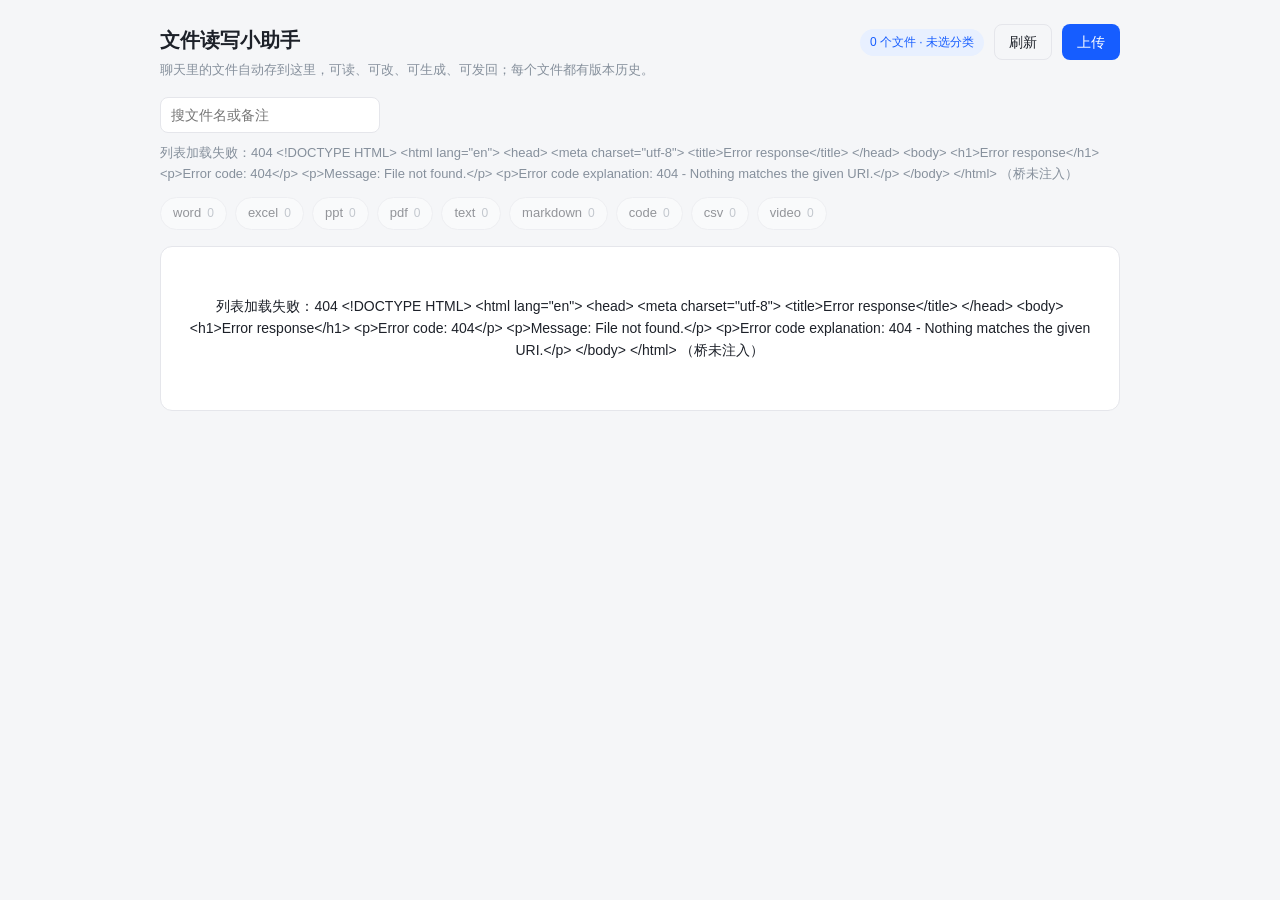
==== views/file_rw_assistant/index.html @ 7b6cfd91 "fix: v1.5.0 打开先出抽屉再取数；取消空分类自动退回全部" ====
<!doctype html>
<html lang="zh-CN">
<head>
  <meta charset="utf-8" />
  <meta name="viewport" content="width=device-width, initial-scale=1" />
  <title>文件读写小助手</title>
  <link rel="stylesheet" href="./styles.css?v=1.5.0" />
</head>
<body>
  <main class="page">
    <header class="page-head">
      <div>
        <h1>文件读写小助手</h1>
        <p class="sub">聊天里的文件自动存到这里，可读、可改、可生成、可发回；每个文件都有版本历史。</p>
      </div>
      <div class="head-actions">
        <span class="chip" id="stat">—</span>
        <button class="ghost" id="refresh" type="button">刷新</button>
        <button id="pick" type="button">上传</button>
        <input id="file" type="file" multiple hidden />
      </div>
    </header>

    <div class="toolbar">
      <input id="q" type="search" placeholder="搜文件名或备注" />
      <span class="hint" id="up-hint"></span>
    </div>

    <div class="kinds" id="kinds"></div>

    <section class="card" id="card">
      <table class="files" id="table">
        <thead>
          <tr>
            <th>名称</th><th>类型</th><th>大小</th><th>版本</th><th>更新时间</th><th class="actions-col"></th>
          </tr>
        </thead>
        <tbody></tbody>
      </table>
      <div class="empty" id="empty" hidden>
        <p class="empty-title">这一类里还没有文件</p>
        <p class="empty-hint">在聊天里发一份文件，或者点右上角上传、直接把文件拖到这个框里。</p>
      </div>
    </section>

    <aside class="drawer" id="drawer" hidden>
      <div class="drawer-head">
        <div>
          <strong id="d-name"></strong>
          <p class="hint" id="d-meta"></p>
        </div>
        <button class="ghost" id="d-close" type="button">关闭</button>
      </div>
      <div class="drawer-actions">
        <button class="ghost" id="d-download" type="button">下载</button>
        <button class="ghost" id="d-send" type="button">发到会话</button>
        <button class="link-danger" id="d-delete" type="button">删除</button>
      </div>
      <section class="pane">
        <h4>内容</h4>
        <textarea id="d-content" spellcheck="false"></textarea>
        <div class="pane-foot">
          <span class="hint" id="d-hint"></span>
          <button id="d-save" type="button" disabled>存为新版本</button>
        </div>
      </section>
      <section class="pane">
        <h4>版本历史</h4>
        <ul class="versions" id="d-versions"></ul>
      </section>
    </aside>
  </main>
  <script src="./app.js?v=1.5.0"></script>
</body>
</html>
---- views/file_rw_assistant/styles.css ----
:root {
  --bg: #f5f6f8;
  --card: #ffffff;
  --text: #1d2129;
  --muted: #86909c;
  --line: #e5e6eb;
  --accent: #165dff;
  --accent-soft: #e8f0ff;
  --danger: #f53f3f;
  --warn-bg: #fff7e8;
  --warn-text: #a86b00;
  --radius: 10px;
}

@media (prefers-color-scheme: dark) {
  :root {
    --bg: #17171a;
    --card: #1f1f23;
    --text: #e8e8ea;
    --muted: #8a8a92;
    --line: #2e2e34;
    --accent: #4080ff;
    --accent-soft: #1e2a44;
    --danger: #f76965;
    --warn-bg: #2c2413;
    --warn-text: #e0b25c;
  }
}

* {
  box-sizing: border-box;
}

body {
  margin: 0;
  background: var(--bg);
  color: var(--text);
  font: 14px/1.6 -apple-system, BlinkMacSystemFont, "Segoe UI", "Microsoft YaHei",
    sans-serif;
}

.page {
  max-width: 1000px;
  margin: 0 auto;
  padding: 24px 20px 48px;
}

.page-head {
  display: flex;
  align-items: flex-start;
  justify-content: space-between;
  gap: 16px;
  flex-wrap: wrap;
  margin-bottom: 16px;
}

h1 {
  margin: 0 0 4px;
  font-size: 20px;
  font-weight: 600;
}

.sub {
  margin: 0;
  color: var(--muted);
  font-size: 13px;
}

.head-actions {
  display: flex;
  align-items: center;
  gap: 10px;
}

.chip {
  padding: 4px 10px;
  border-radius: 999px;
  background: var(--accent-soft);
  color: var(--accent);
  font-size: 12px;
  white-space: nowrap;
}

button {
  font: inherit;
  cursor: pointer;
  border-radius: 8px;
  border: 1px solid transparent;
  padding: 6px 14px;
  background: var(--accent);
  color: #fff;
  transition: opacity 0.15s ease;
}

button:hover {
  opacity: 0.88;
}

button:disabled {
  opacity: 0.5;
  cursor: not-allowed;
}

button.ghost {
  background: transparent;
  border-color: var(--line);
  color: var(--text);
}

button.link {
  background: transparent;
  color: var(--accent);
  padding: 4px 6px;
}

button.link-danger {
  background: transparent;
  color: var(--danger);
  padding: 4px 6px;
}

input[type="search"],
textarea {
  font: inherit;
  color: var(--text);
  background: var(--card);
  border: 1px solid var(--line);
  border-radius: 8px;
  padding: 6px 10px;
}

input[type="search"] {
  width: 220px;
}

.toolbar {
  display: flex;
  align-items: center;
  gap: 10px;
  flex-wrap: wrap;
  margin-bottom: 12px;
}

.kinds {
  display: flex;
  gap: 8px;
  flex-wrap: wrap;
  margin-bottom: 16px;
}

.kind {
  padding: 5px 12px;
  border-radius: 999px;
  border: 1px solid var(--line);
  background: var(--card);
  color: var(--text);
  font-size: 13px;
  display: inline-flex;
  align-items: center;
  gap: 6px;
}

.kind.active {
  background: var(--accent-soft);
  border-color: var(--accent);
  color: var(--accent);
}

.kind em {
  font-style: normal;
  font-size: 12px;
  color: var(--muted);
}

.kind.active em {
  color: var(--accent);
}

.kind.dim {
  opacity: 0.45;
}

.card {
  background: var(--card);
  border: 1px solid var(--line);
  border-radius: 12px;
  overflow: hidden;
}

.card.drop {
  border-color: var(--accent);
  border-style: dashed;
}

table.files {
  width: 100%;
  border-collapse: collapse;
}

table.files th,
table.files td {
  padding: 12px 16px;
  text-align: left;
  border-bottom: 1px solid var(--line);
  vertical-align: middle;
}

table.files th {
  font-size: 12px;
  font-weight: 600;
  color: var(--muted);
}

table.files tbody tr:last-child td {
  border-bottom: none;
}

table.files tbody tr:hover {
  background: var(--accent-soft);
}

.cell-name {
  display: flex;
  flex-direction: column;
  gap: 2px;
  max-width: 320px;
}

.cell-name .name {
  font-weight: 500;
  word-break: break-all;
}

.cell-name .meta {
  font-size: 12px;
  color: var(--muted);
}

.mono {
  font-family: ui-monospace, SFMono-Regular, Menlo, monospace;
  font-size: 12px;
  color: var(--muted);
}

.actions-col {
  width: 1%;
  text-align: right;
  white-space: nowrap;
}

.actions-col button + button {
  margin-left: 10px;
}

.empty {
  padding: 48px 24px;
  text-align: center;
}

.empty-title {
  margin: 0 0 6px;
  font-weight: 600;
}

.empty-hint {
  margin: 0;
  color: var(--muted);
  font-size: 13px;
}

.hint {
  color: var(--muted);
  font-size: 13px;
}

.drawer {
  position: fixed;
  top: 0;
  right: 0;
  width: min(560px, 100%);
  height: 100%;
  overflow-y: auto;
  background: var(--card);
  border-left: 1px solid var(--line);
  padding: 20px;
  box-shadow: -12px 0 32px rgba(0, 0, 0, 0.12);
}

.drawer[hidden] {
  display: none;
}

.drawer-head {
  display: flex;
  align-items: flex-start;
  justify-content: space-between;
  gap: 12px;
  margin-bottom: 12px;
}

.drawer-head strong {
  font-size: 16px;
  word-break: break-all;
}

.drawer-actions {
  display: flex;
  gap: 8px;
  flex-wrap: wrap;
  margin-bottom: 16px;
}

.pane {
  border-top: 1px solid var(--line);
  padding-top: 14px;
  margin-top: 14px;
}

.pane h4 {
  margin: 0 0 8px;
  font-size: 13px;
  color: var(--muted);
  font-weight: 600;
}

textarea {
  width: 100%;
  min-height: 220px;
  resize: vertical;
  font-family: ui-monospace, SFMono-Regular, Menlo, monospace;
  font-size: 12px;
  line-height: 1.5;
}

.pane-foot {
  display: flex;
  align-items: center;
  justify-content: space-between;
  gap: 10px;
  margin-top: 8px;
}

.versions {
  list-style: none;
  margin: 0;
  padding: 0;
}

.versions li {
  display: flex;
  align-items: center;
  justify-content: space-between;
  gap: 10px;
  padding: 8px 0;
  border-bottom: 1px solid var(--line);
  font-size: 13px;
}

.versions li:last-child {
  border-bottom: none;
}

.v-actions {
  display: flex;
  align-items: center;
  gap: 8px;
}

.v-actions em {
  font-style: normal;
  color: var(--muted);
  font-size: 12px;
}
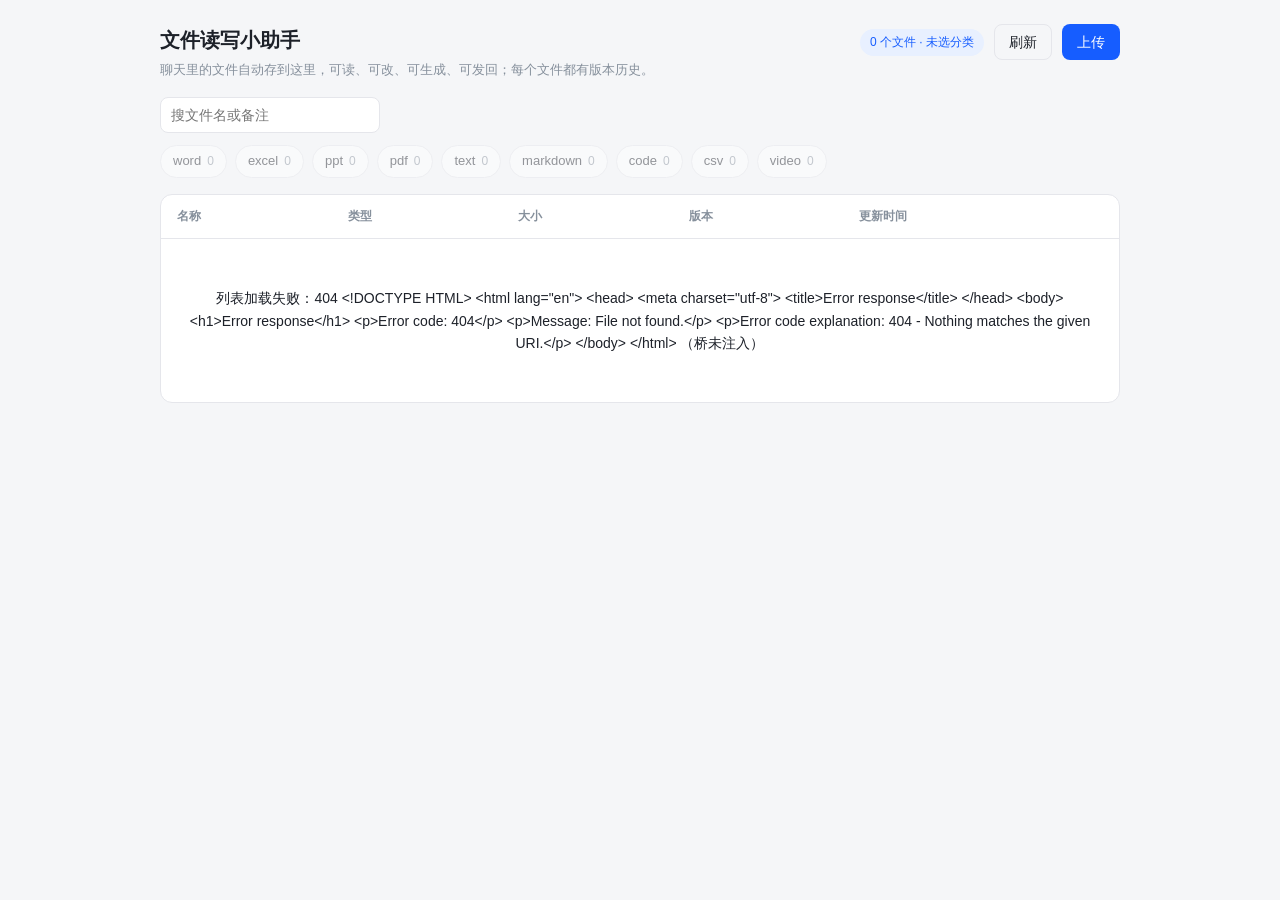
==== commit 18378595: "feat: v1.6.0 面板只保留列表：每行下载/删除，去掉抽屉、预览、发到会话；下载改查询参数路由" ====
--- a/views/file_rw_assistant/index.html
+++ b/views/file_rw_assistant/index.html
@@ -4,7 +4,7 @@
   <meta charset="utf-8" />
   <meta name="viewport" content="width=device-width, initial-scale=1" />
   <title>文件读写小助手</title>
-  <link rel="stylesheet" href="./styles.css?v=1.5.0" />
+  <link rel="stylesheet" href="./styles.css?v=1.6.0" />
 </head>
 <body>
   <main class="page">
@@ -42,34 +42,7 @@
         <p class="empty-hint">在聊天里发一份文件，或者点右上角上传、直接把文件拖到这个框里。</p>
       </div>
     </section>
-
-    <aside class="drawer" id="drawer" hidden>
-      <div class="drawer-head">
-        <div>
-          <strong id="d-name"></strong>
-          <p class="hint" id="d-meta"></p>
-        </div>
-        <button class="ghost" id="d-close" type="button">关闭</button>
-      </div>
-      <div class="drawer-actions">
-        <button class="ghost" id="d-download" type="button">下载</button>
-        <button class="ghost" id="d-send" type="button">发到会话</button>
-        <button class="link-danger" id="d-delete" type="button">删除</button>
-      </div>
-      <section class="pane">
-        <h4>内容</h4>
-        <textarea id="d-content" spellcheck="false"></textarea>
-        <div class="pane-foot">
-          <span class="hint" id="d-hint"></span>
-          <button id="d-save" type="button" disabled>存为新版本</button>
-        </div>
-      </section>
-      <section class="pane">
-        <h4>版本历史</h4>
-        <ul class="versions" id="d-versions"></ul>
-      </section>
-    </aside>
   </main>
-  <script src="./app.js?v=1.5.0"></script>
+  <script src="./app.js?v=1.6.0"></script>
 </body>
 </html>
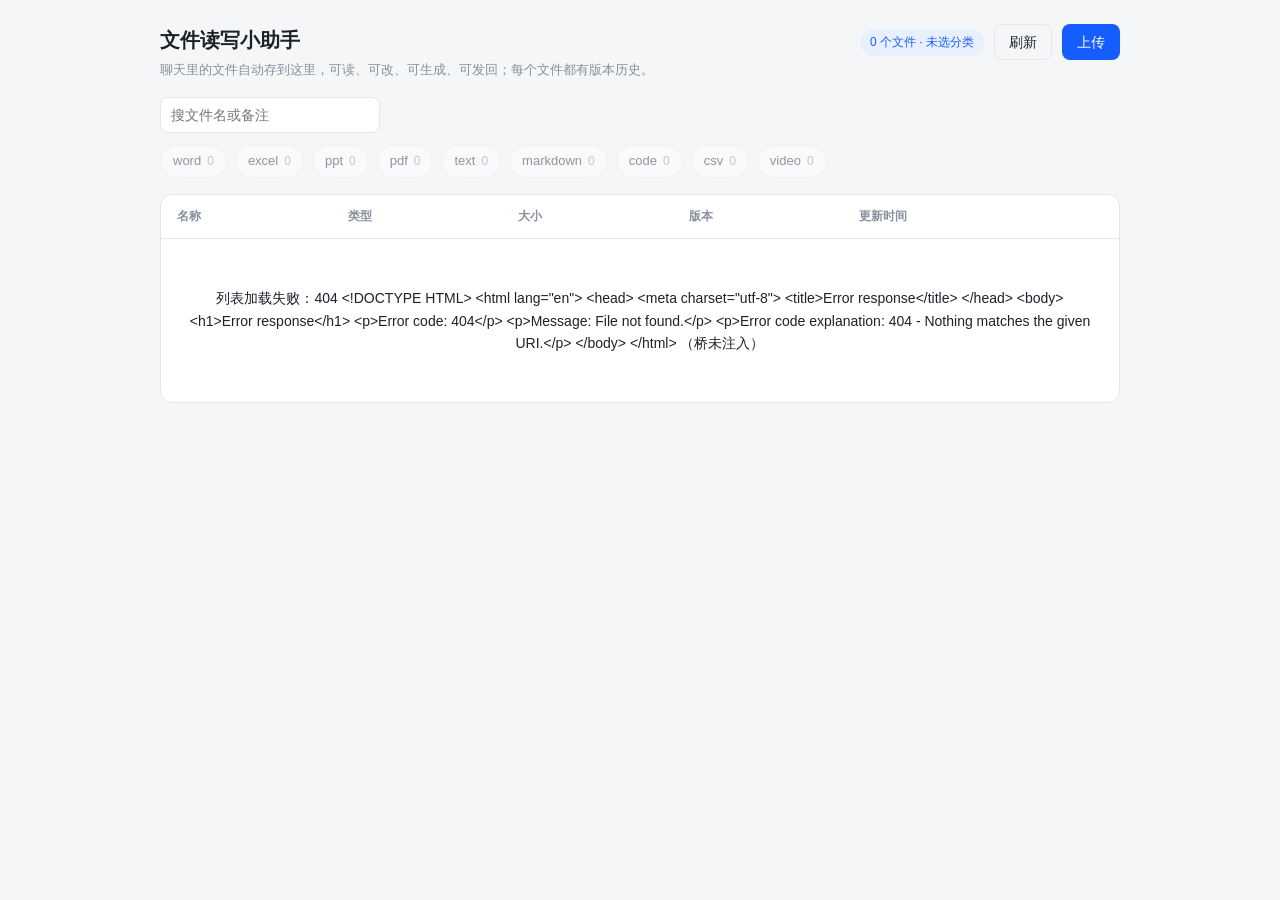
==== commit 13479809: "feat: v1.7.0 行内查看：文本类直接预览，可切历史版本并下载该版本" ====
--- a/views/file_rw_assistant/index.html
+++ b/views/file_rw_assistant/index.html
@@ -4,7 +4,7 @@
   <meta charset="utf-8" />
   <meta name="viewport" content="width=device-width, initial-scale=1" />
   <title>文件读写小助手</title>
-  <link rel="stylesheet" href="./styles.css?v=1.6.0" />
+  <link rel="stylesheet" href="./styles.css?v=1.7.0" />
 </head>
 <body>
   <main class="page">
@@ -42,7 +42,20 @@
         <p class="empty-hint">在聊天里发一份文件，或者点右上角上传、直接把文件拖到这个框里。</p>
       </div>
     </section>
+
+    <section class="card viewer" id="viewer" hidden>
+      <div class="viewer-head">
+        <strong id="v-name"></strong>
+        <div class="viewer-actions">
+          <select id="v-version"></select>
+          <button class="ghost" id="v-download" type="button">下载</button>
+          <button class="ghost" id="v-close" type="button">关闭</button>
+        </div>
+      </div>
+      <p class="hint" id="v-meta"></p>
+      <textarea id="v-text" spellcheck="false" readonly></textarea>
+    </section>
   </main>
-  <script src="./app.js?v=1.6.0"></script>
+  <script src="./app.js?v=1.7.0"></script>
 </body>
 </html>
--- a/views/file_rw_assistant/styles.css
+++ b/views/file_rw_assistant/styles.css
@@ -371,3 +371,31 @@
   color: var(--muted);
   font-size: 12px;
 }
+
+/* 内联预览：点「查看」在表格下方展开，不需要侧边抽屉 */
+.viewer {
+  margin-top: 16px;
+}
+
+.viewer-head {
+  display: flex;
+  align-items: center;
+  justify-content: space-between;
+  gap: 12px;
+  flex-wrap: wrap;
+}
+
+.viewer-actions {
+  display: flex;
+  align-items: center;
+  gap: 8px;
+}
+
+.viewer textarea {
+  width: 100%;
+  min-height: 320px;
+  margin-top: 10px;
+  font-family: ui-monospace, SFMono-Regular, Menlo, monospace;
+  font-size: 13px;
+  line-height: 1.6;
+}
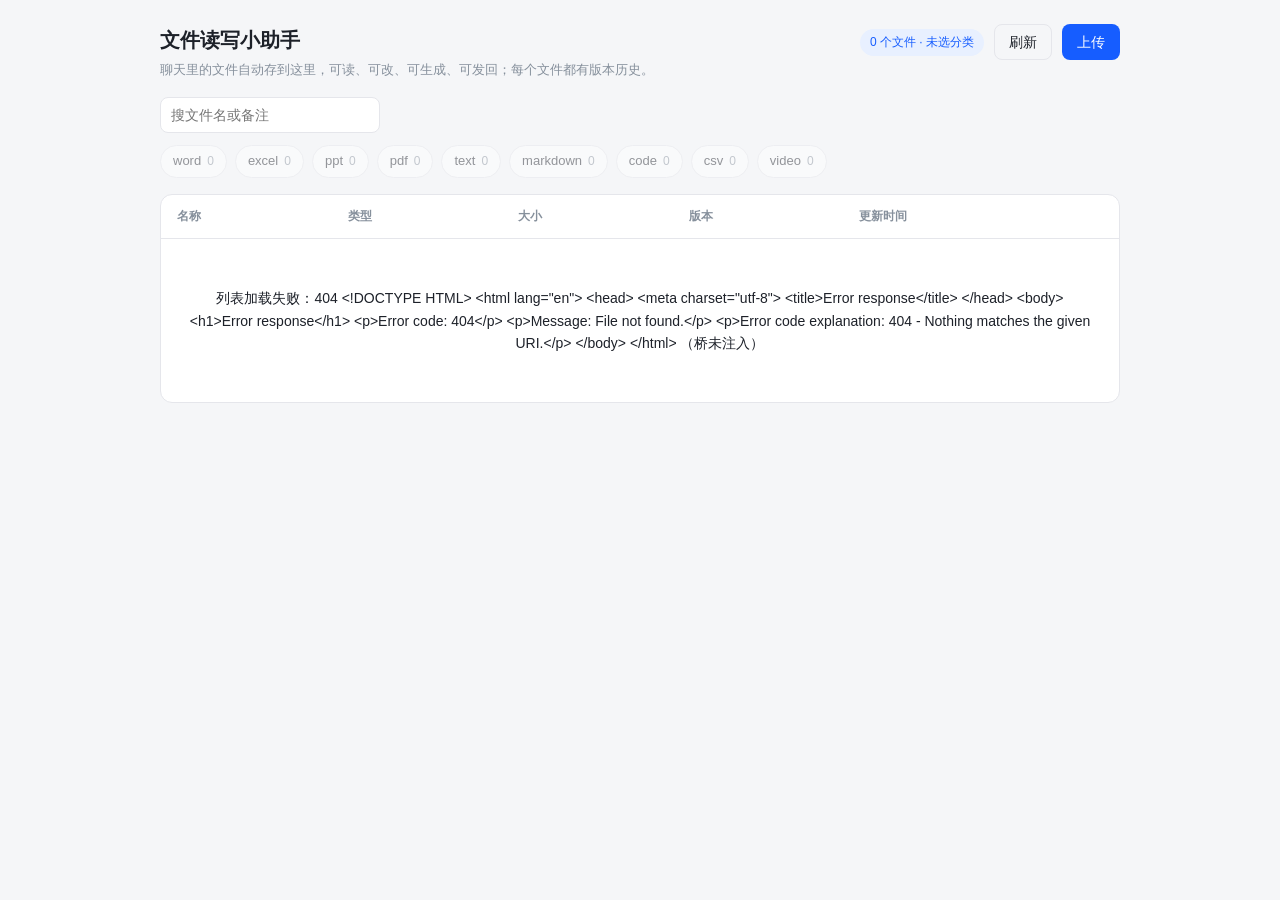
==== commit 9da5f17a: "chore: v1.7.1 清理死接口与死样式，补路由一致性测试" ====
--- a/views/file_rw_assistant/index.html
+++ b/views/file_rw_assistant/index.html
@@ -4,7 +4,7 @@
   <meta charset="utf-8" />
   <meta name="viewport" content="width=device-width, initial-scale=1" />
   <title>文件读写小助手</title>
-  <link rel="stylesheet" href="./styles.css?v=1.7.0" />
+  <link rel="stylesheet" href="./styles.css?v=1.7.1" />
 </head>
 <body>
   <main class="page">
@@ -56,6 +56,6 @@
       <textarea id="v-text" spellcheck="false" readonly></textarea>
     </section>
   </main>
-  <script src="./app.js?v=1.7.0"></script>
+  <script src="./app.js?v=1.7.1"></script>
 </body>
 </html>
--- a/views/file_rw_assistant/styles.css
+++ b/views/file_rw_assistant/styles.css
@@ -236,12 +236,6 @@
   color: var(--muted);
 }
 
-.mono {
-  font-family: ui-monospace, SFMono-Regular, Menlo, monospace;
-  font-size: 12px;
-  color: var(--muted);
-}
-
 .actions-col {
   width: 1%;
   text-align: right;
@@ -271,56 +265,6 @@
 .hint {
   color: var(--muted);
   font-size: 13px;
-}
-
-.drawer {
-  position: fixed;
-  top: 0;
-  right: 0;
-  width: min(560px, 100%);
-  height: 100%;
-  overflow-y: auto;
-  background: var(--card);
-  border-left: 1px solid var(--line);
-  padding: 20px;
-  box-shadow: -12px 0 32px rgba(0, 0, 0, 0.12);
-}
-
-.drawer[hidden] {
-  display: none;
-}
-
-.drawer-head {
-  display: flex;
-  align-items: flex-start;
-  justify-content: space-between;
-  gap: 12px;
-  margin-bottom: 12px;
-}
-
-.drawer-head strong {
-  font-size: 16px;
-  word-break: break-all;
-}
-
-.drawer-actions {
-  display: flex;
-  gap: 8px;
-  flex-wrap: wrap;
-  margin-bottom: 16px;
-}
-
-.pane {
-  border-top: 1px solid var(--line);
-  padding-top: 14px;
-  margin-top: 14px;
-}
-
-.pane h4 {
-  margin: 0 0 8px;
-  font-size: 13px;
-  color: var(--muted);
-  font-weight: 600;
 }
 
 textarea {
@@ -332,46 +276,6 @@
   line-height: 1.5;
 }
 
-.pane-foot {
-  display: flex;
-  align-items: center;
-  justify-content: space-between;
-  gap: 10px;
-  margin-top: 8px;
-}
-
-.versions {
-  list-style: none;
-  margin: 0;
-  padding: 0;
-}
-
-.versions li {
-  display: flex;
-  align-items: center;
-  justify-content: space-between;
-  gap: 10px;
-  padding: 8px 0;
-  border-bottom: 1px solid var(--line);
-  font-size: 13px;
-}
-
-.versions li:last-child {
-  border-bottom: none;
-}
-
-.v-actions {
-  display: flex;
-  align-items: center;
-  gap: 8px;
-}
-
-.v-actions em {
-  font-style: normal;
-  color: var(--muted);
-  font-size: 12px;
-}
-
 /* 内联预览：点「查看」在表格下方展开，不需要侧边抽屉 */
 .viewer {
   margin-top: 16px;
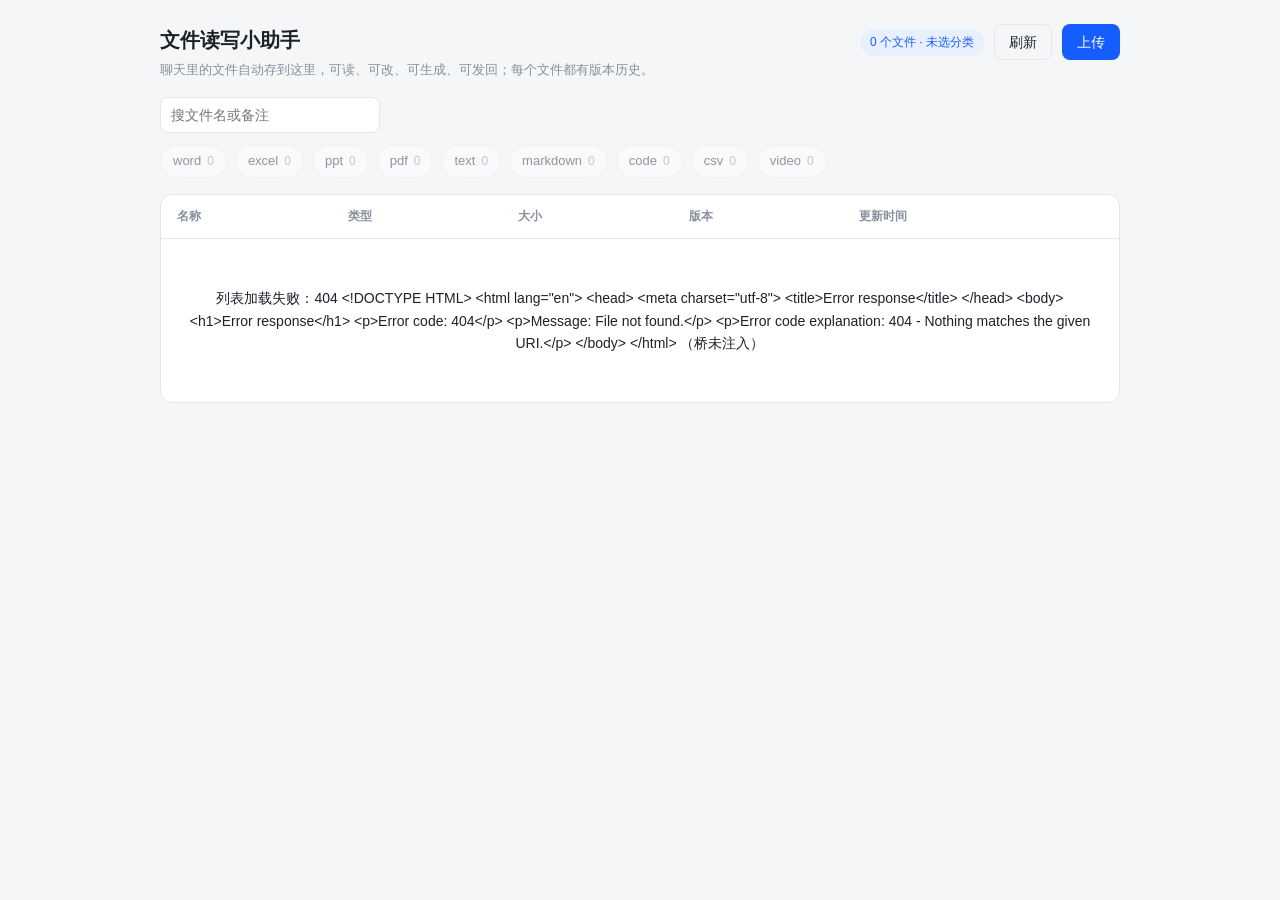
==== commit 177b2fb8: "fix: v1.7.3 视频消息也入库（含引用里的视频），不再只收文件组件" ====
--- a/views/file_rw_assistant/index.html
+++ b/views/file_rw_assistant/index.html
@@ -4,7 +4,7 @@
   <meta charset="utf-8" />
   <meta name="viewport" content="width=device-width, initial-scale=1" />
   <title>文件读写小助手</title>
-  <link rel="stylesheet" href="./styles.css?v=1.7.1" />
+  <link rel="stylesheet" href="./styles.css?v=1.7.3" />
 </head>
 <body>
   <main class="page">
@@ -56,6 +56,6 @@
       <textarea id="v-text" spellcheck="false" readonly></textarea>
     </section>
   </main>
-  <script src="./app.js?v=1.7.1"></script>
+  <script src="./app.js?v=1.7.3"></script>
 </body>
 </html>
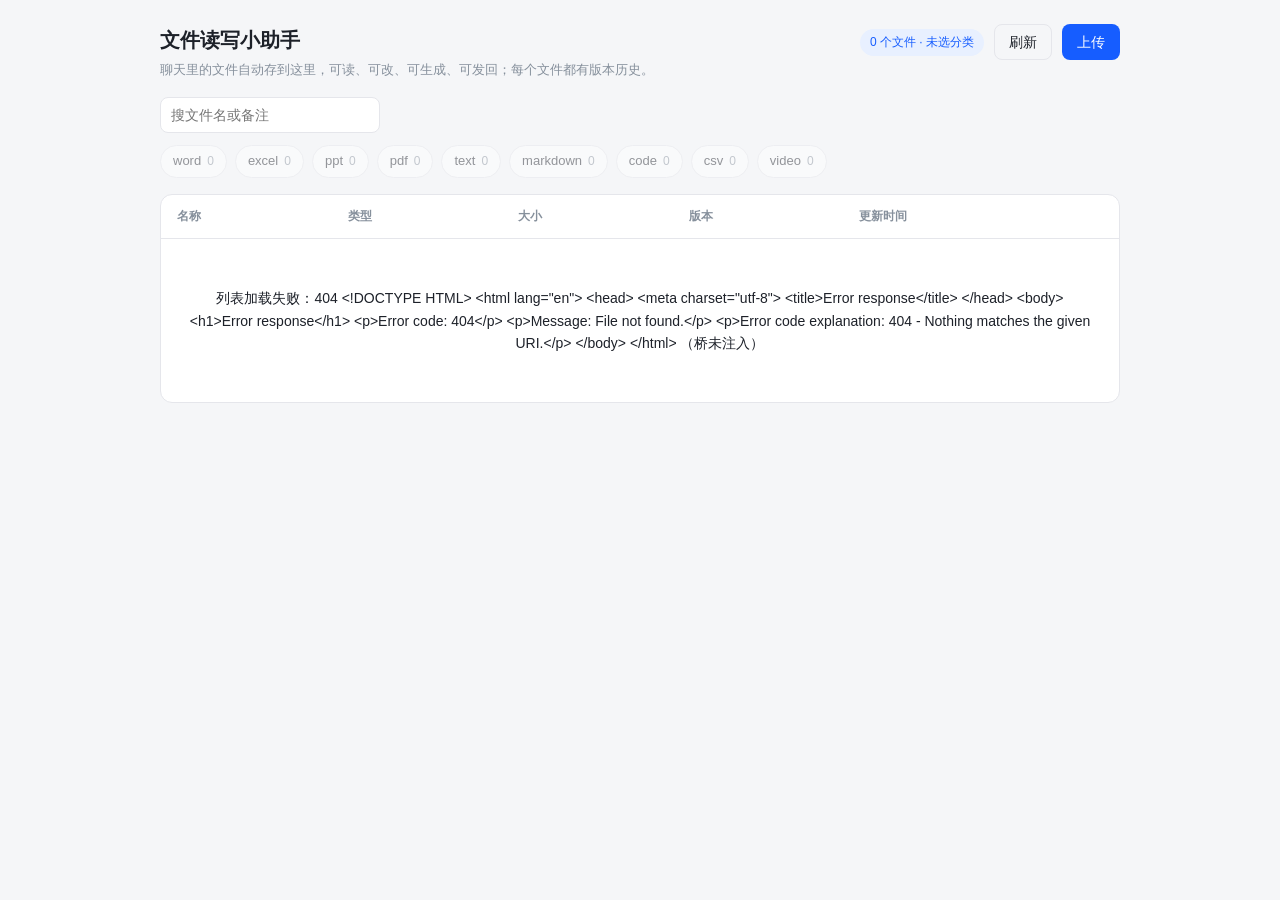
==== commit a18ab864: "fix: v1.7.4 首屏加载偶发 Failed to fetch，失败重试一次" ====
--- a/views/file_rw_assistant/index.html
+++ b/views/file_rw_assistant/index.html
@@ -4,7 +4,7 @@
   <meta charset="utf-8" />
   <meta name="viewport" content="width=device-width, initial-scale=1" />
   <title>文件读写小助手</title>
-  <link rel="stylesheet" href="./styles.css?v=1.7.3" />
+  <link rel="stylesheet" href="./styles.css?v=1.7.4" />
 </head>
 <body>
   <main class="page">
@@ -56,6 +56,6 @@
       <textarea id="v-text" spellcheck="false" readonly></textarea>
     </section>
   </main>
-  <script src="./app.js?v=1.7.3"></script>
+  <script src="./app.js?v=1.7.4"></script>
 </body>
 </html>
